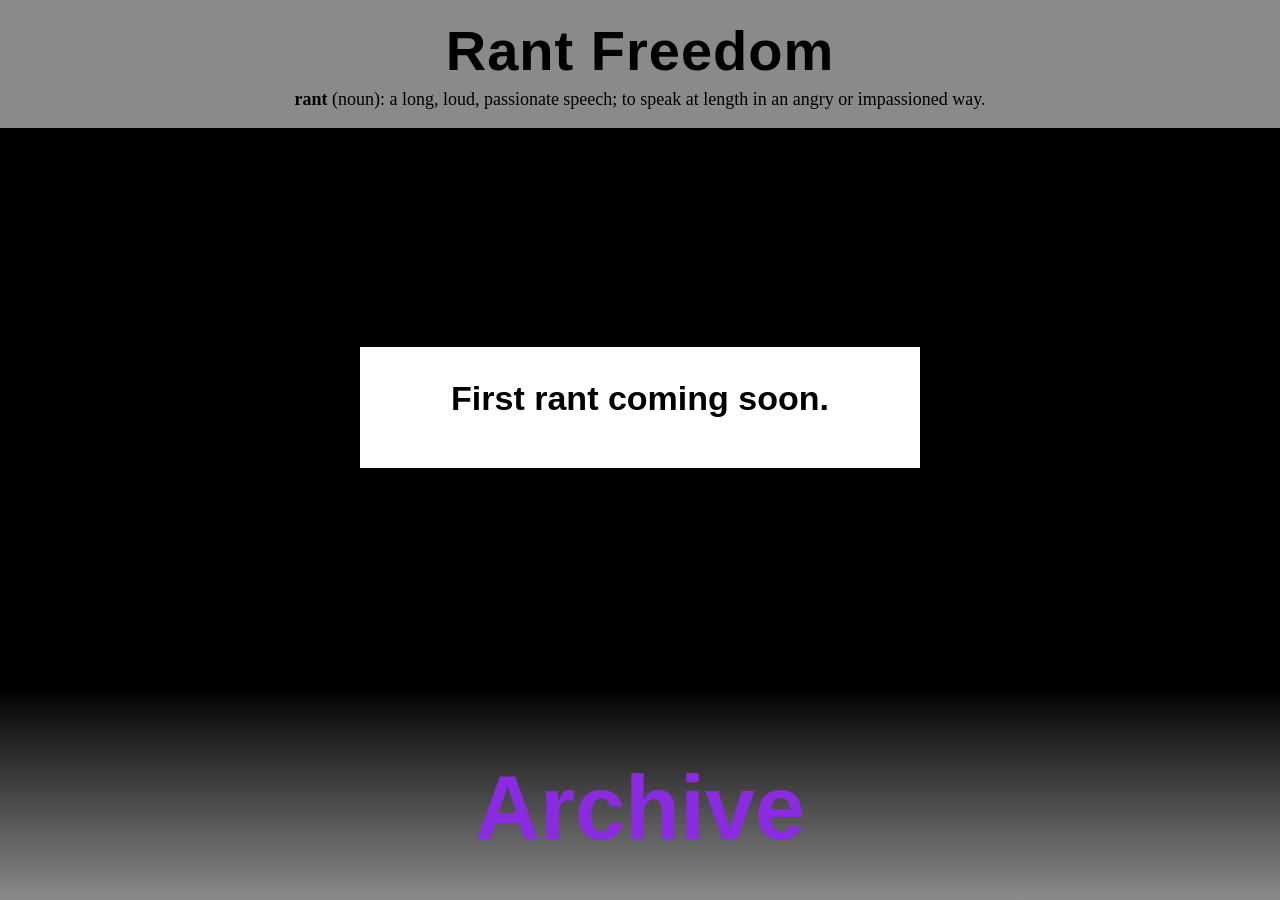
==== index.html @ 7fb564b7 "Rant Freedom site" ====
<!doctype html><html lang="en"><head><meta charset="utf-8"><meta name="viewport" content="width=device-width,initial-scale=1"><title>Rant Freedom</title><link rel="stylesheet" href="style.css"></head><body>
<header><h1>Rant Freedom</h1><p><b>rant</b> (noun): a long, loud, passionate speech; to speak at length in an angry or impassioned way.</p></header>
<main><div class="box" id="box">Loading…</div></main>
<footer><a href="archive.html">Archive</a></footer>
<script>fetch('rants/rants.json',{cache:'no-store'}).then(r=>r.json()).then(a=>{const b=document.getElementById('box');if(!a.length){b.innerHTML='<h2>First rant coming soon.</h2>';return}const r=a[a.length-1];b.innerHTML='<h2>'+new Date(r.date+'T12:00').toLocaleDateString('en-US',{weekday:'long',month:'long',day:'numeric',year:'numeric'})+'</h2><audio controls preload="metadata" src="rants/'+r.file+'"></audio>'}).catch(()=>document.getElementById('box').textContent='First rant coming soon.')</script>
</body></html>
---- style.css ----
*{box-sizing:border-box;margin:0;padding:0}
html,body{min-height:100%;background:#000;color:#000;font-family:"Arial Black","Helvetica Neue",Arial,sans-serif}
body{display:flex;flex-direction:column;min-height:100vh}
header{background:#8a8a8a;padding:18px 20px;text-align:center}
header h1{font-size:clamp(28px,7vw,56px);font-weight:900;letter-spacing:1px}
header p{font-family:Georgia,serif;font-size:clamp(14px,3.5vw,18px);margin-top:6px}
main{flex:1;display:flex;align-items:center;justify-content:center;padding:40px 16px}
.box{background:#fff;width:min(560px,100%);padding:32px 24px;text-align:center;font-weight:900}
.box h2{font-size:clamp(22px,5vw,34px);margin-bottom:18px}
audio{width:100%}
.item{border-top:4px solid #000;padding:18px 0}
.item:first-of-type{border-top:0}
footer{background:linear-gradient(#000,#8a8a8a);padding:70px 0 40px;text-align:center}
footer a{color:#8a2be2;font-size:clamp(40px,11vw,90px);font-weight:900;text-decoration:none}
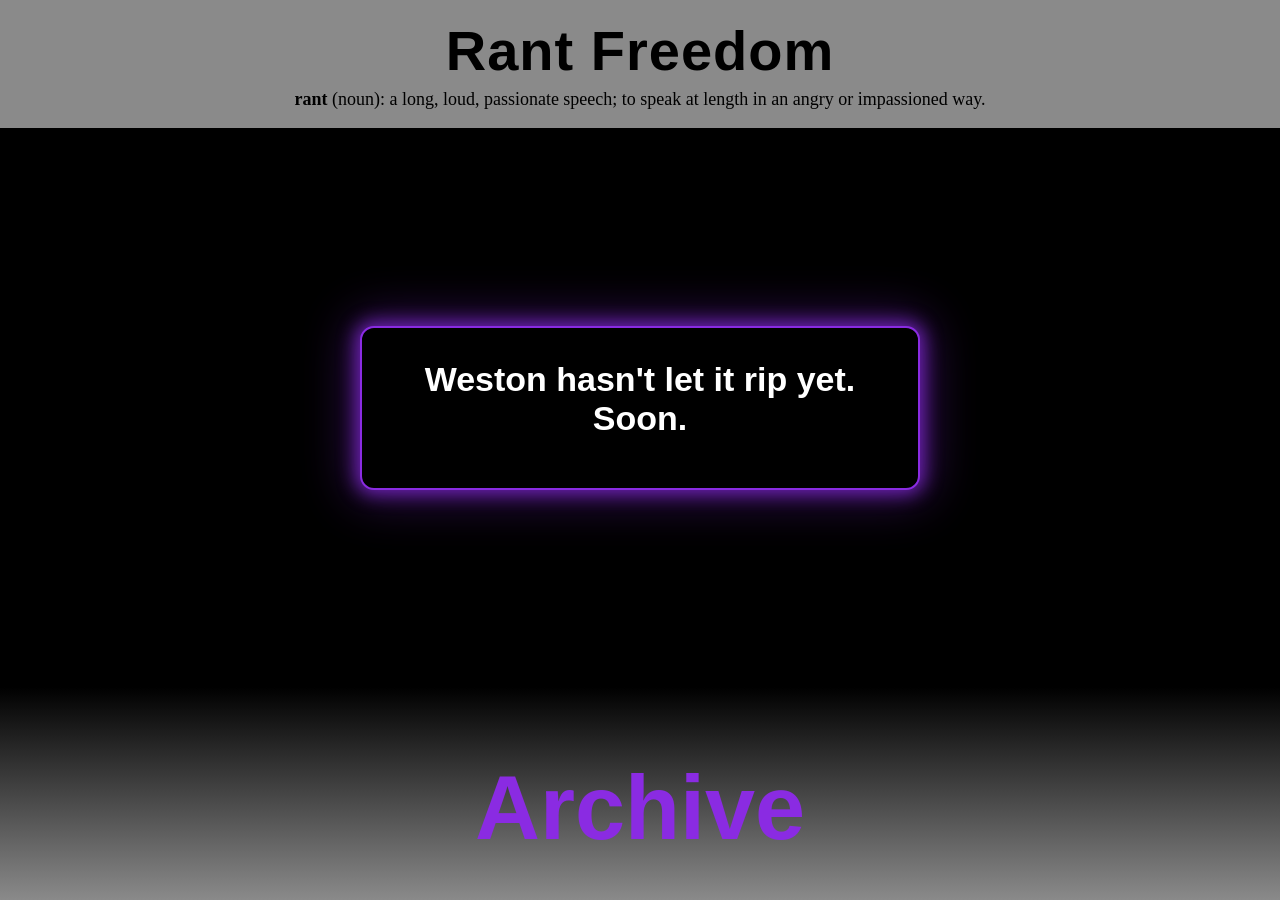
==== commit 773c32b9: "Restyle latest rant box: black, purple glow, type tag" ====
--- a/index.html
+++ b/index.html
@@ -1,6 +1,13 @@
 <!doctype html><html lang="en"><head><meta charset="utf-8"><meta name="viewport" content="width=device-width,initial-scale=1"><title>Rant Freedom</title><link rel="stylesheet" href="style.css"></head><body>
 <header><h1>Rant Freedom</h1><p><b>rant</b> (noun): a long, loud, passionate speech; to speak at length in an angry or impassioned way.</p></header>
-<main><div class="box" id="box">Loading…</div></main>
+<main><div class="box latest" id="box">Loading…</div></main>
 <footer><a href="archive.html">Archive</a></footer>
-<script>fetch('rants/rants.json',{cache:'no-store'}).then(r=>r.json()).then(a=>{const b=document.getElementById('box');if(!a.length){b.innerHTML='<h2>First rant coming soon.</h2>';return}const r=a[a.length-1];b.innerHTML='<h2>'+new Date(r.date+'T12:00').toLocaleDateString('en-US',{weekday:'long',month:'long',day:'numeric',year:'numeric'})+'</h2><audio controls preload="metadata" src="rants/'+r.file+'"></audio>'}).catch(()=>document.getElementById('box').textContent='First rant coming soon.')</script>
+<script>
+const E="Weston hasn't let it rip yet. Soon.";
+const esc=t=>String(t==null?'':t).replace(/[&<>"']/g,c=>({'&':'&amp;','<':'&lt;','>':'&gt;','"':'&quot;',"'":'&#39;'}[c]));
+const src=r=>'rants/'+encodeURI(r.src||r.file||'');
+fetch('rants/rants.json',{cache:'no-store'}).then(r=>r.json()).then(a=>{const b=document.getElementById('box');if(!a.length){b.innerHTML='<h2>'+esc(E)+'</h2>';return}const r=a[a.length-1];const t=['text','voice','video'].includes(r.type)?r.type:(r.file?'voice':'text');
+let body=t==='text'?'<p class="rant-text">'+esc(r.body)+'</p>':t==='video'?'<video controls playsinline preload="metadata" src="'+src(r)+'"></video>':'<audio controls preload="metadata" src="'+src(r)+'"></audio>';
+b.innerHTML='<span class="tag tag-'+t+'">'+t+'</span><h2>'+new Date(r.date+'T12:00').toLocaleDateString('en-US',{weekday:'long',month:'long',day:'numeric',year:'numeric'})+'</h2>'+body}).catch(()=>{document.getElementById('box').innerHTML='<h2>'+esc(E)+'</h2>'})
+</script>
 </body></html>
--- a/style.css
+++ b/style.css
@@ -12,3 +12,8 @@
 .item:first-of-type{border-top:0}
 footer{background:linear-gradient(#000,#8a8a8a);padding:70px 0 40px;text-align:center}
 footer a{color:#8a2be2;font-size:clamp(40px,11vw,90px);font-weight:900;text-decoration:none}
+.box.latest{background:#000;color:#fff;border:2px solid #8a2be2;border-radius:14px;box-shadow:0 0 18px 4px rgba(138,43,226,.75),0 0 48px 10px rgba(138,43,226,.35)}
+.tag{display:inline-block;margin-bottom:14px;padding:4px 12px;border:2px solid #8a2be2;border-radius:999px;color:#fff;font-size:12px;letter-spacing:2px;text-transform:uppercase}
+.tag-voice{background:#8a2be2}.tag-video{background:#fff;color:#000}
+.rant-text{font-family:Georgia,serif;font-weight:400;font-size:18px;line-height:1.5;text-align:left;white-space:pre-wrap}
+video{width:100%;background:#111}
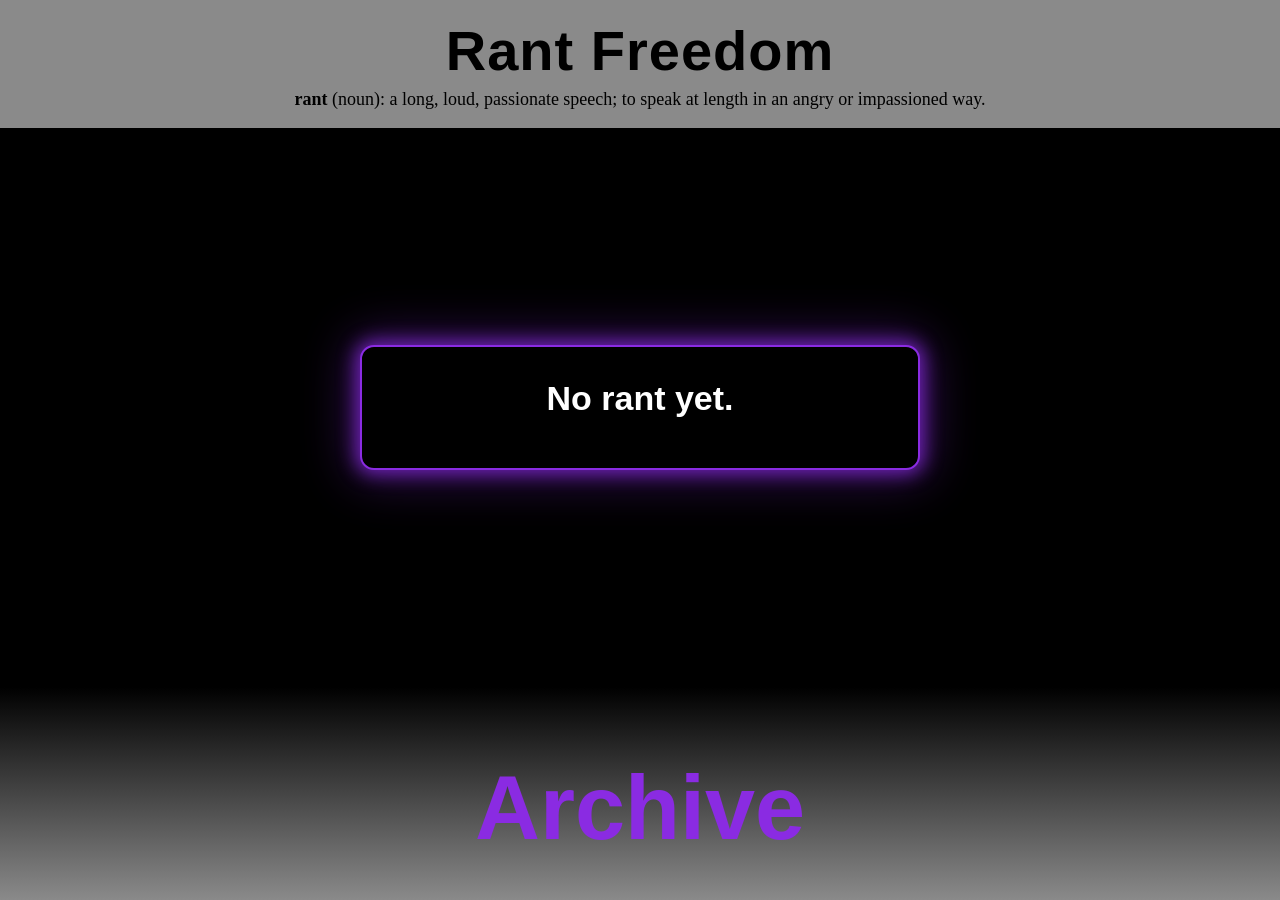
==== commit 58864d56: "Empty state: No rant yet. Add countdown placeholder" ====
--- a/index.html
+++ b/index.html
@@ -1,9 +1,9 @@
 <!doctype html><html lang="en"><head><meta charset="utf-8"><meta name="viewport" content="width=device-width,initial-scale=1"><title>Rant Freedom</title><link rel="stylesheet" href="style.css"></head><body>
 <header><h1>Rant Freedom</h1><p><b>rant</b> (noun): a long, loud, passionate speech; to speak at length in an angry or impassioned way.</p></header>
-<main><div class="box latest" id="box">Loading…</div></main>
+<main><div class="box latest" id="box">Loading…</div><div id="countdown" class="countdown" aria-live="polite"></div></main>
 <footer><a href="archive.html">Archive</a></footer>
 <script>
-const E="Weston hasn't let it rip yet. Soon.";
+const E="No rant yet.";
 const esc=t=>String(t==null?'':t).replace(/[&<>"']/g,c=>({'&':'&amp;','<':'&lt;','>':'&gt;','"':'&quot;',"'":'&#39;'}[c]));
 const src=r=>'rants/'+encodeURI(r.src||r.file||'');
 fetch('rants/rants.json',{cache:'no-store'}).then(r=>r.json()).then(a=>{const b=document.getElementById('box');if(!a.length){b.innerHTML='<h2>'+esc(E)+'</h2>';return}const r=a[a.length-1];const t=['text','voice','video'].includes(r.type)?r.type:(r.file?'voice':'text');
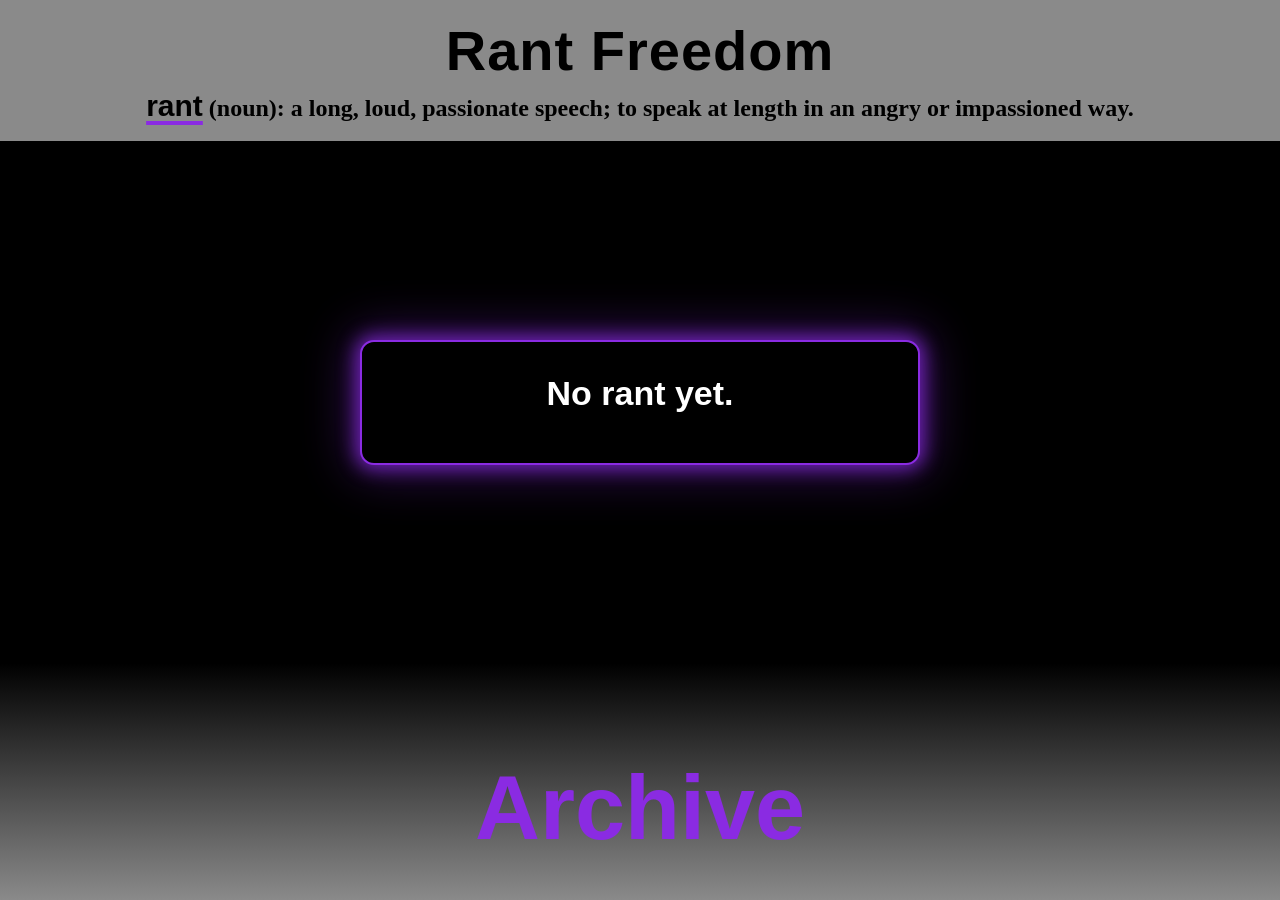
==== commit 80c5388b: "Bolder definition, recent rants list" ====
--- a/index.html
+++ b/index.html
@@ -1,13 +1,13 @@
 <!doctype html><html lang="en"><head><meta charset="utf-8"><meta name="viewport" content="width=device-width,initial-scale=1"><title>Rant Freedom</title><link rel="stylesheet" href="style.css"></head><body>
 <header><h1>Rant Freedom</h1><p><b>rant</b> (noun): a long, loud, passionate speech; to speak at length in an angry or impassioned way.</p></header>
 <main><div class="box latest" id="box">Loading…</div><div id="countdown" class="countdown" aria-live="polite"></div></main>
-<footer><a href="archive.html">Archive</a></footer>
+<footer><ul class="recent" id="recent"></ul><a href="archive.html">Archive</a></footer>
 <script>
 const E="No rant yet.";
 const esc=t=>String(t==null?'':t).replace(/[&<>"']/g,c=>({'&':'&amp;','<':'&lt;','>':'&gt;','"':'&quot;',"'":'&#39;'}[c]));
 const src=r=>'rants/'+encodeURI(r.src||r.file||'');
 fetch('rants/rants.json',{cache:'no-store'}).then(r=>r.json()).then(a=>{const b=document.getElementById('box');if(!a.length){b.innerHTML='<h2>'+esc(E)+'</h2>';return}const r=a[a.length-1];const t=['text','voice','video'].includes(r.type)?r.type:(r.file?'voice':'text');
 let body=t==='text'?'<p class="rant-text">'+esc(r.body)+'</p>':t==='video'?'<video controls playsinline preload="metadata" src="'+src(r)+'"></video>':'<audio controls preload="metadata" src="'+src(r)+'"></audio>';
-b.innerHTML='<span class="tag tag-'+t+'">'+t+'</span><h2>'+new Date(r.date+'T12:00').toLocaleDateString('en-US',{weekday:'long',month:'long',day:'numeric',year:'numeric'})+'</h2>'+body}).catch(()=>{document.getElementById('box').innerHTML='<h2>'+esc(E)+'</h2>'})
+const ic={text:'\u270E',voice:'\uD83C\uDF99',video:'\uD83C\uDFAC'};const tp=x=>['text','voice','video'].includes(x.type)?x.type:(x.file?'voice':'text');document.getElementById('recent').innerHTML=a.slice(-5).reverse().map(x=>'<li><span class="ic">'+ic[tp(x)]+'</span>'+new Date(x.date+'T12:00').toLocaleDateString('en-US',{month:'short',day:'numeric',year:'numeric'})+'</li>').join('');b.innerHTML='<span class="tag tag-'+t+'">'+t+'</span><h2>'+new Date(r.date+'T12:00').toLocaleDateString('en-US',{weekday:'long',month:'long',day:'numeric',year:'numeric'})+'</h2>'+body}).catch(()=>{document.getElementById('box').innerHTML='<h2>'+esc(E)+'</h2>'})
 </script>
 </body></html>
--- a/style.css
+++ b/style.css
@@ -17,3 +17,8 @@
 .tag-voice{background:#8a2be2}.tag-video{background:#fff;color:#000}
 .rant-text{font-family:Georgia,serif;font-weight:400;font-size:18px;line-height:1.5;text-align:left;white-space:pre-wrap}
 video{width:100%;background:#111}
+header p:not(.tagline){font-size:clamp(17px,4.5vw,24px);font-weight:700}
+header p b{font-family:"Arial Black",Arial,sans-serif;font-size:1.25em;text-decoration:underline;text-decoration-color:#8a2be2;text-decoration-thickness:4px;text-underline-offset:5px}
+.tagline{font-family:Arial,sans-serif;font-size:14px;letter-spacing:2px;text-transform:uppercase;margin-top:10px}
+.recent{list-style:none;margin:0 auto 24px;width:min(560px,92%);color:#fff;font-size:16px}
+.recent li{padding:8px 0;border-bottom:1px solid #8a2be2}.recent .ic{margin-right:10px}
